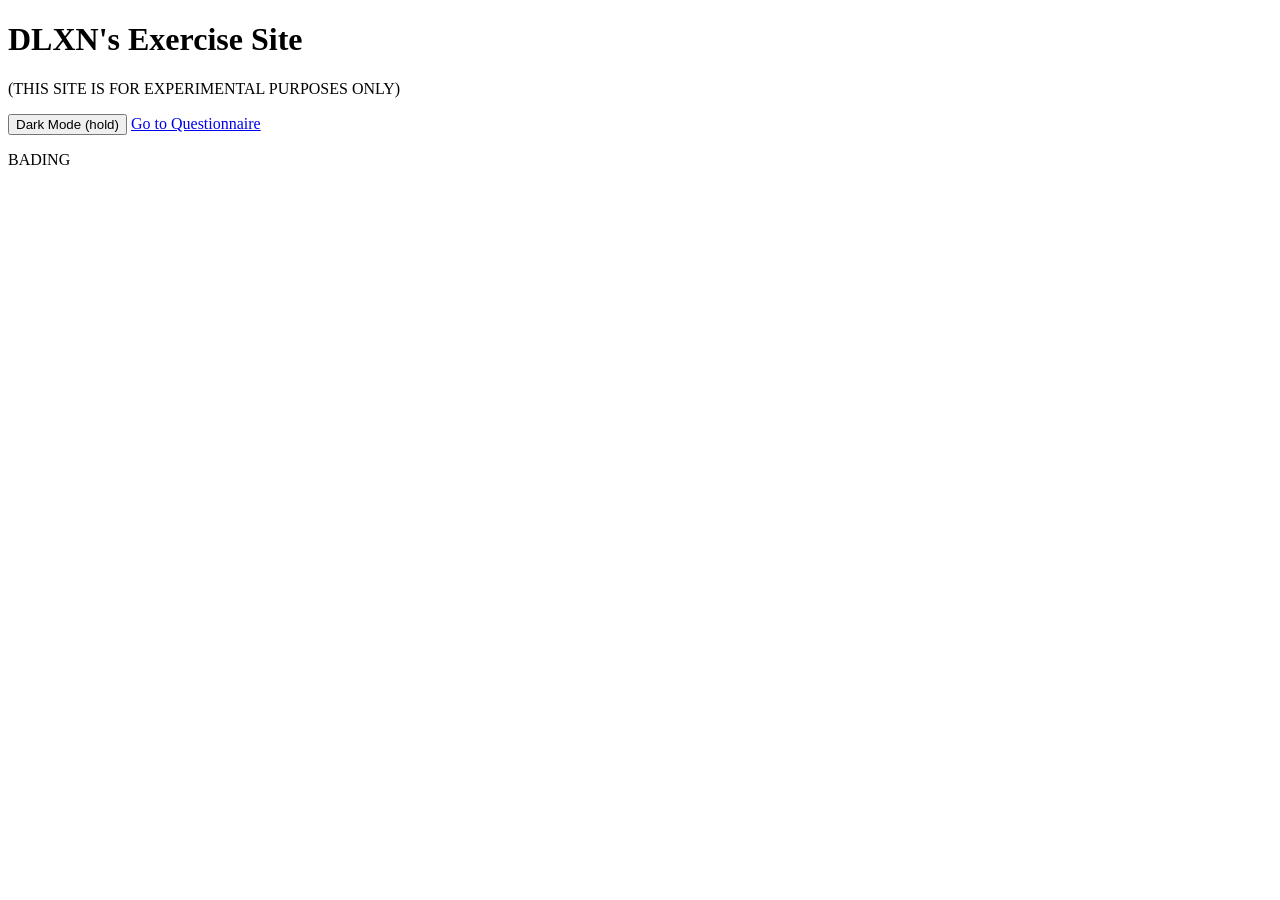
==== main.html @ 09372eba "Created main.html" ====
<!DOCTYPE html>
<html lang="en">
    <head>
        <meta charset="UTF-8">
        <meta name="viewport" content="width=device-width, initial-scale=1.0">
        <link rel="stylesheet" href="main.css">
        <title>Exercise Site</title>
    </head>
    <body>
        <div class="WelcomeFrame">
            <h1>
                DLXN's Exercise Site
            </h1>
            <p>
                (THIS SITE IS FOR EXPERIMENTAL PURPOSES ONLY)
            </p>
        </div>
        <button class="DarkMode">
            Dark Mode (hold)
        </button>
        <a href="Questionnaire.html" class="Questionnaire">
            Go to Questionnaire
        </a>
        <p class="BadingText">
            BADING
        </p>
    </body>
</html>
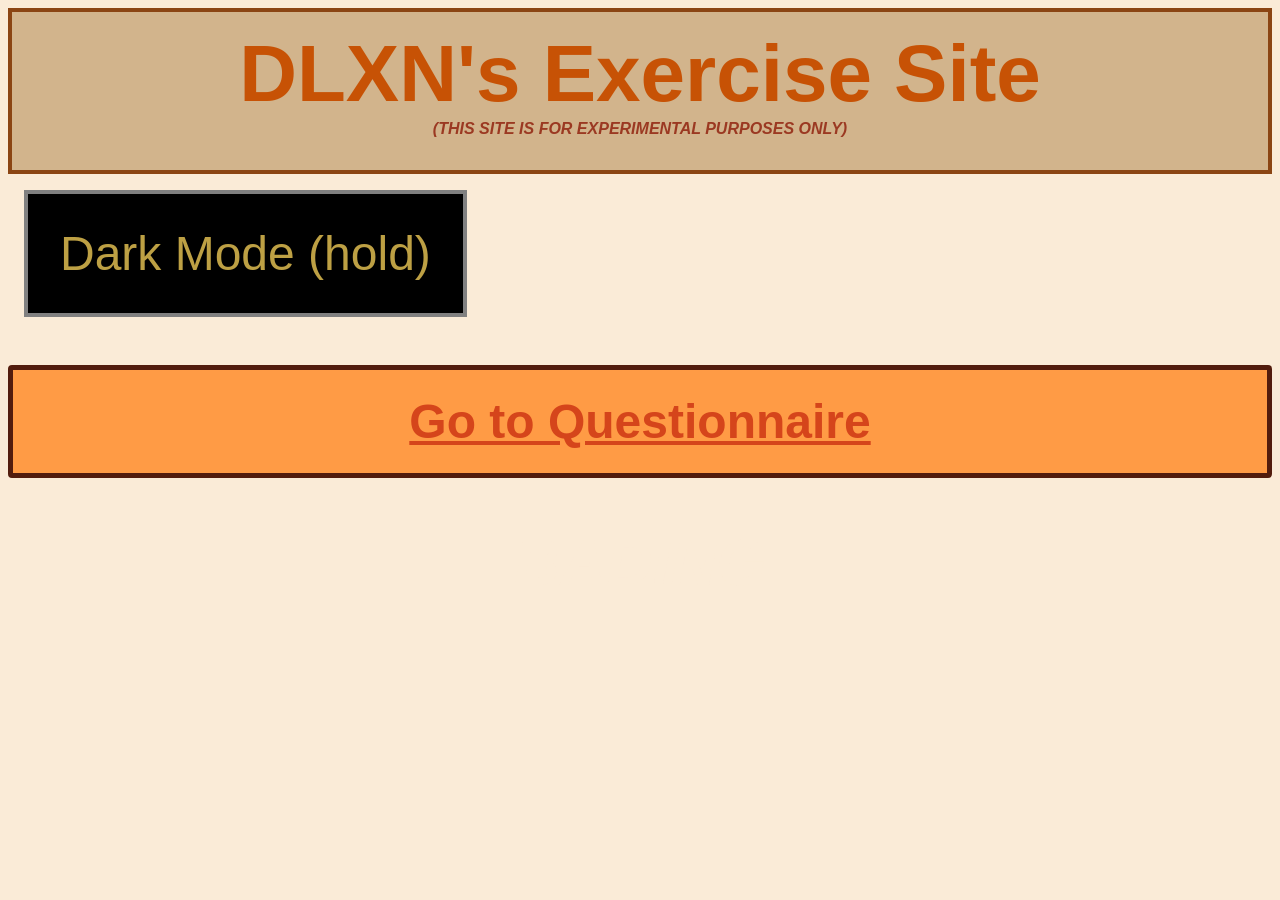
==== commit 74a22df1: "Add files via upload" ====
--- a/main.html
+++ b/main.html
@@ -1,28 +1,28 @@
-<!DOCTYPE html>
-<html lang="en">
-    <head>
-        <meta charset="UTF-8">
-        <meta name="viewport" content="width=device-width, initial-scale=1.0">
-        <link rel="stylesheet" href="main.css">
-        <title>Exercise Site</title>
-    </head>
-    <body>
-        <div class="WelcomeFrame">
-            <h1>
-                DLXN's Exercise Site
-            </h1>
-            <p>
-                (THIS SITE IS FOR EXPERIMENTAL PURPOSES ONLY)
-            </p>
-        </div>
-        <button class="DarkMode">
-            Dark Mode (hold)
-        </button>
-        <a href="Questionnaire.html" class="Questionnaire">
-            Go to Questionnaire
-        </a>
-        <p class="BadingText">
-            BADING
-        </p>
-    </body>
-</html>
+<!DOCTYPE html>
+<html lang="en">
+    <head>
+        <meta charset="UTF-8">
+        <meta name="viewport" content="width=device-width, initial-scale=1.0">
+        <link rel="stylesheet" href="main.css">
+        <title>Exercise Site</title>
+    </head>
+    <body>
+        <div class="WelcomeFrame">
+            <h1>
+                DLXN's Exercise Site
+            </h1>
+            <p>
+                (THIS SITE IS FOR EXPERIMENTAL PURPOSES ONLY)
+            </p>
+        </div>
+        <button class="DarkMode">
+            Dark Mode (hold)
+        </button>
+        <a href="Questionnaire.html" class="Questionnaire">
+            Go to Questionnaire
+        </a>
+        <p class="BadingText">
+            BADING
+        </p>
+    </body>
+</html>
--- a/main.css
+++ b/main.css
@@ -0,0 +1,91 @@
+body {
+    background-color: antiquewhite;
+    justify-items: center;
+    align-items: center;
+    text-align: center;
+}
+.WelcomeFrame {
+    display: block;
+    background-color: tan;
+    border: 4px solid saddlebrown;
+    text-align: center;
+    align-items: center;
+    justify-content: center;
+}
+.Block2 {
+    display: block;
+    justify-content: center;
+}
+h1 {
+    display: block;
+    color: rgb(199, 82, 5);
+    font-family: 'Franklin Gothic Medium', 'Arial Narrow', Arial, sans-serif;
+    font-size: 5rem;
+    margin: 1rem 3rem 0rem 3rem;
+}
+p {
+    display: inline-block;
+    margin: 0rem 2rem 2rem 2rem;
+    font-family: Arial;
+    font-size: 1rem;
+    font-style: italic;
+    font-weight: 700;
+    color: saddlebrown;
+}
+.BadingText {
+    display: block;
+    font-size: 4rem;
+    color: antiquewhite;
+}
+.DarkMode {
+    display: block;
+    margin: 1rem;
+    padding: 2rem;
+    font-size: 3rem;
+    background-color: black;
+    color: rgb(189, 160, 68);
+    border: 4px solid wheat;
+    border: 4px solid gray;
+}
+.Questionnaire {
+    display: block;
+    font-size: 3rem;
+    font-family: Arial;
+    font-weight: bold;
+    color: rgb(213, 69, 27);
+    background-color: rgb(255, 155, 69);
+    border: 5px solid rgb(82, 28, 13);
+    border-radius: 4px;
+    margin: 3rem 0rem 3rem 0rem;
+    padding: 1.5rem;
+    transition: 0.4s ease;
+}
+.Questionnaire:hover {
+    cursor: pointer;
+    text-decoration: underline;
+}
+.Questionnaire:active {
+    opacity: 0.9;
+}
+/* Dark Mode Function */
+body,
+.WelcomeFrame,
+.WelcomeFrame h1,
+.WelcomeFrame p {
+    transition: 0.4s;
+}
+.DarkMode:active {
+    background-color: rgb(53, 51, 51);
+    color: whitesmoke;
+    border: 4px solid rgb(255, 166, 0);
+}
+body:has(.DarkMode:active) {
+    background-color: black;
+}
+body:has(.DarkMode:active) .WelcomeFrame {
+    background-color: rgb(237, 152, 95);
+    border: 6px solid rgb(72, 30, 20);
+}
+body:has(.DarkMode:active) .WelcomeFrame h1, p {
+    color: rgb(155, 57, 34);
+}
